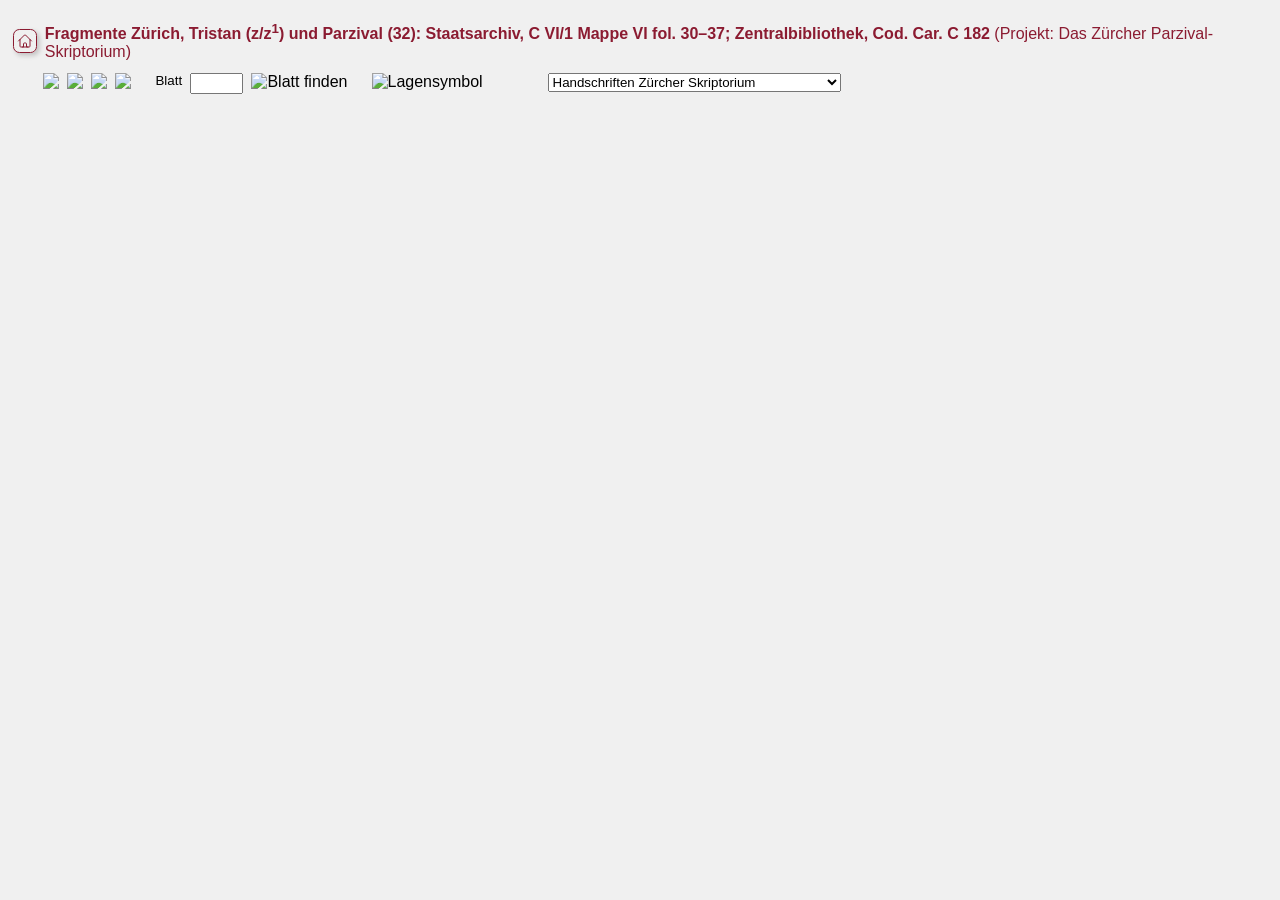
==== www/FrgZh/frgzhtrpz.html @ 25d0889f "Add OpenSeadragon IIIF viewer; migrate FrgZh and BSB Replace local JPEGs / fixed 50-100-150 zoom fol" ====
<!DOCTYPE html
	PUBLIC "-//W3C//DTD XHTML 1.0 Transitional//EN" "http://www.w3.org/TR/xhtml1/DTD/xhtml1-transitional.dtd">
<html xmlns="http://www.w3.org/1999/xhtml">

<head>
	<meta http-equiv="Content-Type" content="text/html; charset=utf-8" />

	<title>Zürcher Parzival-Skriptorium</title>
	<link rel="icon" type="image/png" sizes="16x16" href="favicon.png">
	<script src="https://cdn.jsdelivr.net/npm/openseadragon@4/build/openseadragon/openseadragon.min.js"></script>
	<script src="RScripts_konvFrgZh.js" type="text/javascript"></script>
	<script src="blattInfoDSFrgZh.js" type="text/javascript"></script>
	<script src="blattInfoFrgZh.js" type="text/javascript"></script>
	<script src="blattInfoIIIF_FrgZh.js" type="text/javascript"></script>
	<script src="../osdViewer.js" type="text/javascript"></script>

	<link rel="stylesheet" type="text/css" href="css/RStylesFrgZh.css">
</head>


<body bgcolor="F0F0F0">
	<div class="header-container">
		<div id="startseite-icon-button">
			<a href="../index.html" aria-label="Zur Startseite">
				<svg class="icon" xmlns="http://www.w3.org/2000/svg" fill="none" viewBox="0 0 24 24" stroke-width="1.5"
					stroke="currentColor" class="size-6">
					<path stroke-linecap="round" stroke-linejoin="round"
						d="m2.25 12 8.954-8.955c.44-.439 1.152-.439 1.591 0L21.75 12M4.5 9.75v10.125c0 .621.504 1.125 1.125 1.125H9.75v-4.875c0-.621.504-1.125 1.125-1.125h2.25c.621 0 1.125.504 1.125 1.125V21h4.125c.621 0 1.125-.504 1.125-1.125V9.75M8.25 21h8.25" />
				</svg>
			</a>
		</div>
		<div class="titel" id="bezeichnung"><b>Fragmente Zürich, Tristan (z/z<sup>1</sup>) und Parzival (32):
				Staatsarchiv, C VI/1 Mappe VI fol. 30&ndash;37; Zentralbibliothek, Cod. Car. C 182</b> (Projekt: Das
			Zürcher Parzival-Skriptorium)
		</div>
	</div>
	<div id="navigation">
		<form name="naviHSR">
			<div class="hdr-book">
				<div id="dropdown"> <!-- ausgeblendet via CSS falls leer -->
					<select name="selectBook" id="buchMenu" class="Auswahl">
						<option value="javascript:">Buch w&auml;hlen</option>
					</select>
				</div>
				<div id="versAnzeige" class="dynamisch"></div>
			</div>

			<div class="hdr-arrows">
				<div id="blaettern1"><img border="0" src="../images/backward_book.gif"></div>
				<div id="blaettern2"><img border="0" src="../images/backward_page.gif"></div>
				<div id="blaettern3"><img border="0" src="../images/forward_page.gif"></div>
				<div id="blaettern4"><img border="0" src="../images/forward_book.gif"></div>
			</div>

			<div class="hdr-blatt">
				<div class="hdr-blatt-input">
					<div class="navText" id="lbl_blatt">Blatt</div>
					<div id="blatt">
						<input type="text" name="Blatt" maxlength="6" class="Feld" id="blattInput" />
					</div>
					<div id="submitBlatt">
						<img border="0" src="../images/submitSuchen.gif" alt="Blatt finden" id="submitBlattImg" />
					</div>
				</div>
				<div id="blattAnzeige" class="dynamisch"></div>
			</div>

			<div class="hdr-lage">
				<div id="lagensymbol"><img name="ImgLagensymbol" src="../Lagensymbole/Doppelseite/blind.gif"
						alt="Lagensymbol" /></div>
				<div id="lagenAnzeige" class="dynamisch"></div>
			</div>

			<div class="hdr-book">
				<div id="schreibAnzeige" class="dynamisch"></div>
			</div>

			<div id="handschrift">
				<select name="selectHand" id="handMenu" class="Auswahl">
					<option value="javascript:">Handschriften Z&uuml;rcher Skriptorium</option>
					<option value="../ONB_Cod2708/cod2708.html">Parzival-Handschrift Wien, &Ouml;sterreichische
						Nationalbibliothek, Cod. 2708 (Hs. T)</option>
					<option value="../FrgZh/frgzhtrpz.html">Fragmente Z&uuml;rich: Tristan (z/z<sup>1</sup>) und
						Parzival</option>
					<option value="../BSB_Cgm63/cgm63.html">Rudolf von Ems, Wilhelm von Orlens, Handschrift
						M&uuml;nchen, Bayerische Staatsbibliothek, Cgm 63</option>
				</select>
			</div>
		</form>
	</div>
	<div id="osdSpread"></div>
</body>

</html>
---- www/FrgZh/css/RStylesFrgZh.css ----
@charset "utf-8";

/* Ported from the wellcome-schreiber viewer template: a flex-column page
   (header rows fixed, #osdSpread fills the rest) replacing the legacy
   absolute-positioned layout. Zoom buttons are gone (OSD zooms continuously). */

/* ---------------------- reset + page frame ---------------------- */
html { box-sizing: border-box; }
*, *::before, *::after { box-sizing: inherit; }

html, body {
    margin: 0;
    padding: 0.4em;
    height: 100vh;
    overflow: hidden;
    background-color: #F0F0F0;
    display: flex;
    flex-direction: column;
    font-family: Arial, Helvetica, sans-serif;
}

p  { margin-top: 5px; margin-bottom: 15px; }
h1 { font-size: 14px; font-weight: bold; margin-top: 50px; }
h2 { font-size: 13px; font-weight: normal; padding-top: 5px; padding-left: 15px; }
a:link, a:visited, a:active, a:focus { color: #000000; font-weight: bold; text-decoration: none; }
a:hover  { color: #8B1B31; font-weight: bold; text-decoration: none; }

/* ---------------------- header row 1: home + title ---------------------- */
.header-container {
    display: flex;
    flex-direction: row;
    align-items: center;
    gap: 0.5em;
    flex: 0 0 auto;
    margin-top: 0.5em;
    margin-bottom: 0.75em;
}

#startseite-icon-button {
    display: flex;
    align-items: center;
    justify-content: center;
    cursor: pointer;
    padding: 0.15em;
    border: 1pt solid #8B1B31;
    border-radius: 0.4em;
    width: 1.5em;
    height: 1.5em;
    transition: background-color 0.2s ease;
    box-shadow: 0.15em 0.15em 0.3em rgba(0, 0, 0, 0.2);
    flex: 0 0 auto;
}
#startseite-icon-button:hover { background-color: #f5e9eb; }
.icon { width: 1em; height: 1em; color: #8B1B31; }

#bezeichnung { z-index: 1; }

/* ---------------------- header row 2: navigation ----------------------
   Single flex row of groups (left-to-right):
     .hdr-book    — buchMenu (top) / versAnzeige (bottom)
     .hdr-arrows  — the 4 blaettern arrows in one inline row
     .hdr-blatt   — Blatt label + input + submit (top) / blattAnzeige (bottom)
     .hdr-vers    — Vers label + input + submit (optional, ONB/BSB)
     .hdr-lage    — lagensymbol (top, larger) / lagenAnzeige (bottom)
     #handschrift — manuscript switcher
*/
#navigation {
    flex: 0 0 auto;
    margin-bottom: 0.75em;
}

form[name="naviHSR"] {
    display: flex;
    flex-direction: row;
    align-items: stretch;
    flex-wrap: wrap;
    gap: 1.5em;
    margin: 0;
}

.hdr-book, .hdr-blatt, .hdr-vers {
    display: flex;
    flex-direction: column;
    align-items: flex-start;
    justify-content: space-between;
    gap: 0.25em;
}

.hdr-lage {
    display: flex;
    flex-direction: column;
    align-items: flex-start;
    gap: 0.25em;
}

.hdr-arrows {
    display: flex;
    flex-direction: row;
    align-items: flex-start;
    gap: 0.5em;
}

.hdr-blatt-input, .hdr-vers-input {
    display: flex;
    flex-direction: row;
    align-items: flex-start;
    gap: 0.5em;
}

#dropdown, #blatt, #submitBlatt, #vers, #submitVers, #handschrift { display: inline-flex; align-items: flex-start; }
#lbl_blatt, #lbl_vers { display: inline-block; }
#blattInput, #versInput { width: 4em; }
/* Fixed, wider width so long option labels are clipped (ellipsis) in the
   closed select instead of stretching or overflowing the header. */
#handMenu    { width: 22em; max-width: 22em; text-overflow: ellipsis; white-space: nowrap; overflow: hidden; }

/* Match select's internal text-left padding so versAnzeige lines up
   with the option text visible in #buchMenu. */
#versAnzeige { padding-left: 0.5em; }

#blaettern1, #blaettern2, #blaettern3, #blaettern4 {
    display: inline-flex;
    align-items: center;
    cursor: pointer;
}
#blaettern1 img, #blaettern2 img, #blaettern3 img, #blaettern4 img { display: block; }

#versAnzeige, #blattAnzeige, #lagenAnzeige, #schreibAnzeige {
    font-family: Arial, Helvetica, sans-serif;
    font-size: 10pt;
    white-space: nowrap;
}

#lagensymbol {
    display: block;
    width: 128px;
    height: 39px;
}
#lagensymbol img {
    display: block;
    width: 128px;
    height: 39px;
}

/* ---------------------- OSD stage ---------------------- */
#osdSpread {
    flex: 1 1 auto;
    min-height: 0;
    background: #F0F0F0;
}
#osdSpread .openseadragon-canvas,
#osdSpread canvas { cursor: grab; }
#osdSpread .openseadragon-canvas:active,
#osdSpread canvas:active { cursor: grabbing; }

/* ---------------------- tooltips ---------------------- */
.tooltip {
    position: absolute;
    z-index: 9999;
    background-color: #EEE4C6;
    color: #000000;
    padding: 3px;
    font-family: Arial, Helvetica, sans-serif;
    font-size: 12px;
    font-weight: normal;
    border: black solid 1px;
    pointer-events: none;
}

/* ---------------------- text helpers ---------------------- */
.navText, .navTextLink { font-family: Arial, Helvetica, sans-serif; font-size: 10pt; text-decoration: none; margin: 0; }
.red        { color: #8B1B31; }
.dynamisch  { font-family: Arial, Helvetica, sans-serif; font-size: 10pt; }
.titel      { font-family: Arial, Helvetica, sans-serif; font-size: 12pt; color: #8B1B31; }
.fliesstext { font-family: Arial, Helvetica, sans-serif; font-size: 10pt; margin-bottom: 10px; margin-right: 20px; padding-left: 15px; }
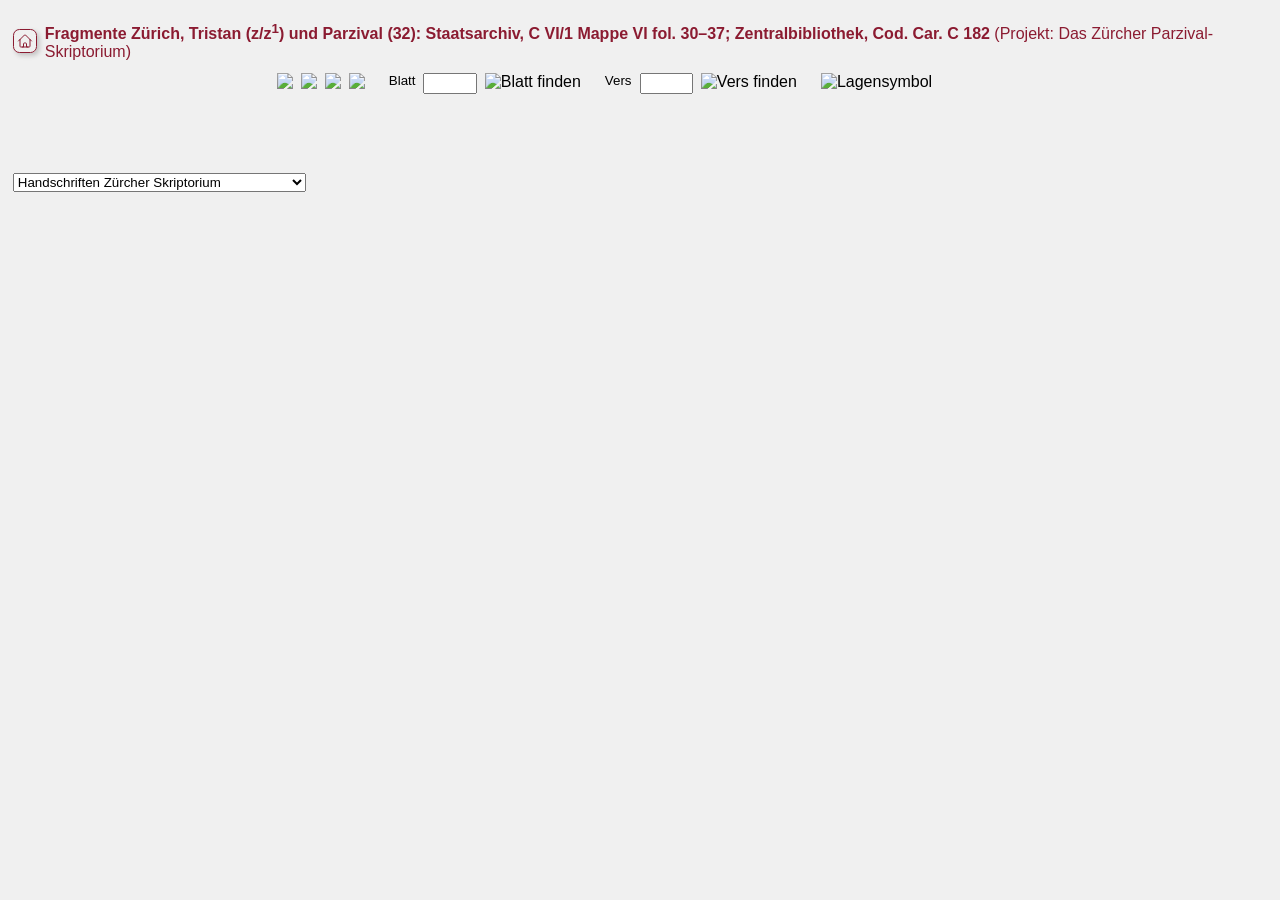
==== commit 0f034e0f: "Add Willehalm-Fragment 77 viewer - New page WhFrg77: Berlin leaves via UB Bern IIIF, Budapest PDFs a" ====
--- a/www/FrgZh/frgzhtrpz.html
+++ b/www/FrgZh/frgzhtrpz.html
@@ -13,6 +13,7 @@
 	<script src="blattInfoFrgZh.js" type="text/javascript"></script>
 	<script src="blattInfoIIIF_FrgZh.js" type="text/javascript"></script>
 	<script src="../osdViewer.js" type="text/javascript"></script>
+	<script src="../versSuche.js" type="text/javascript"></script>
 
 	<link rel="stylesheet" type="text/css" href="css/RStylesFrgZh.css">
 </head>
@@ -37,7 +38,7 @@
 	<div id="navigation">
 		<form name="naviHSR">
 			<div class="hdr-book">
-				<div id="dropdown"> <!-- ausgeblendet via CSS falls leer -->
+				<div id="dropdown"> <!-- unsichtbar falls leer (osdViewer.js), der Platz bleibt -->
 					<select name="selectBook" id="buchMenu" class="Auswahl">
 						<option value="javascript:">Buch w&auml;hlen</option>
 					</select>
@@ -65,14 +66,23 @@
 				<div id="blattAnzeige" class="dynamisch"></div>
 			</div>
 
+			<div class="hdr-vers">
+				<div class="hdr-vers-input">
+					<div class="navText" id="lbl_vers">Vers</div>
+					<div id="vers">
+						<input type="text" name="Vers" maxlength="6" class="Feld" id="versInput" />
+					</div>
+					<div id="submitVers">
+						<img border="0" src="../images/submitSuchen.gif" alt="Vers finden" id="submitVersImg" />
+					</div>
+				</div>
+				<div id="schreibAnzeige" class="dynamisch"></div>
+			</div>
+
 			<div class="hdr-lage">
 				<div id="lagensymbol"><img name="ImgLagensymbol" src="../Lagensymbole/Doppelseite/blind.gif"
 						alt="Lagensymbol" /></div>
 				<div id="lagenAnzeige" class="dynamisch"></div>
-			</div>
-
-			<div class="hdr-book">
-				<div id="schreibAnzeige" class="dynamisch"></div>
 			</div>
 
 			<div id="handschrift">
@@ -84,6 +94,8 @@
 						Parzival</option>
 					<option value="../BSB_Cgm63/cgm63.html">Rudolf von Ems, Wilhelm von Orlens, Handschrift
 						M&uuml;nchen, Bayerische Staatsbibliothek, Cgm 63</option>
+					<option value="../WhFrg77/whfrg77.html">Willehalm-Fragment 77, Budapest, Bibl. der Ungar. Akademie der
+						Wissenschaften, Fragm. K. 554, Berlin, Geh. Staatsarchiv Preu&szlig;. Kulturbesitz, Bibliothek 60,96</option>
 				</select>
 			</div>
 		</form>
--- a/www/FrgZh/css/RStylesFrgZh.css
+++ b/www/FrgZh/css/RStylesFrgZh.css
@@ -129,7 +129,21 @@
     font-family: Arial, Helvetica, sans-serif;
     font-size: 10pt;
     white-space: nowrap;
+    /* Always reserve two lines, so a wrapped verse/Lage text never changes
+       the header height (and the viewer below doesn't jump). */
+    line-height: 1.25em;
+    min-height: 2.5em;
 }
+
+/* Fixed widths for the two variable-length texts, so the controls to their
+   right stay put across pages and manuscripts; longer text wraps instead
+   (e.g. the four Willehalm verse ranges). */
+#versAnzeige  { width: 18em; white-space: normal; }
+#lagenAnzeige { width: 15em; white-space: normal; }
+/* Bl. and Schreiber take the width of the input row above them without
+   widening it (width 0 + min-width 100%); longer text such as BSB's
+   "Einband hinten außen" wraps. */
+#blattAnzeige, #schreibAnzeige { width: 0; min-width: 100%; white-space: normal; }
 
 #lagensymbol {
     display: block;
